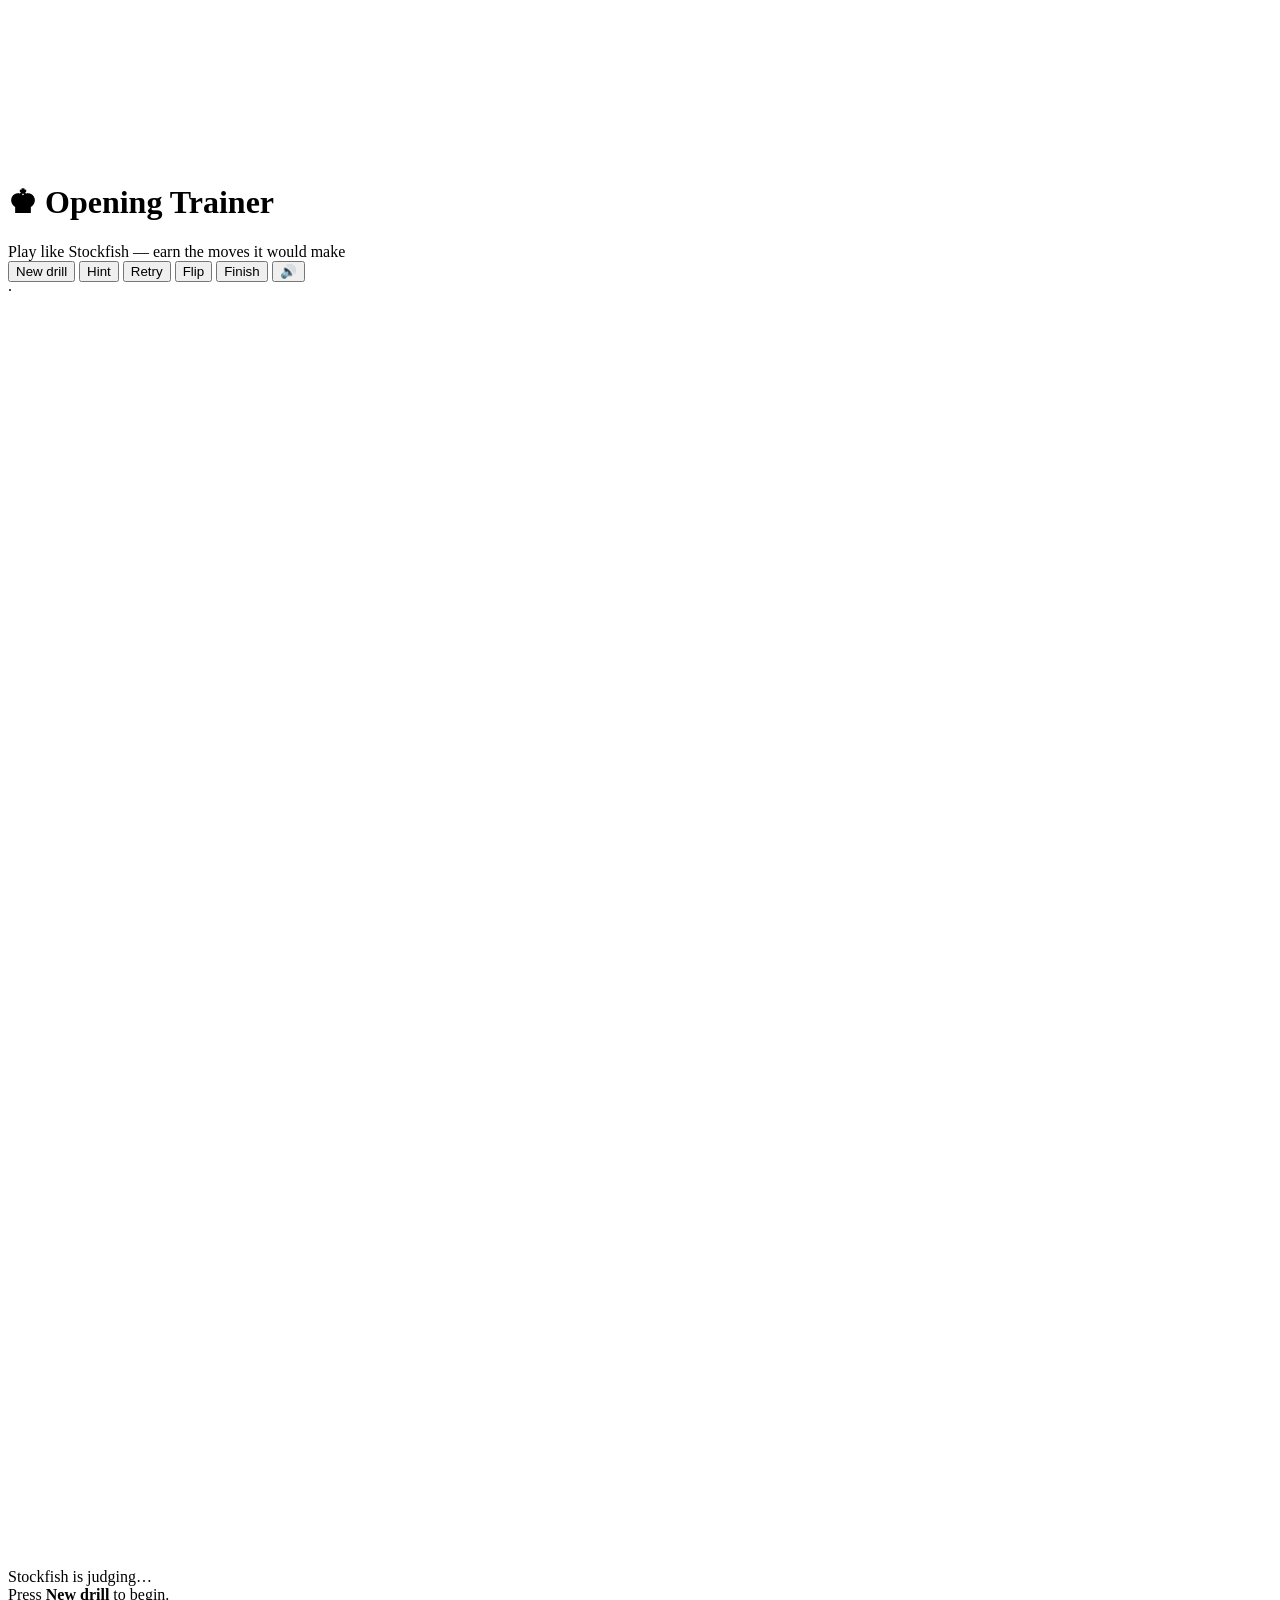
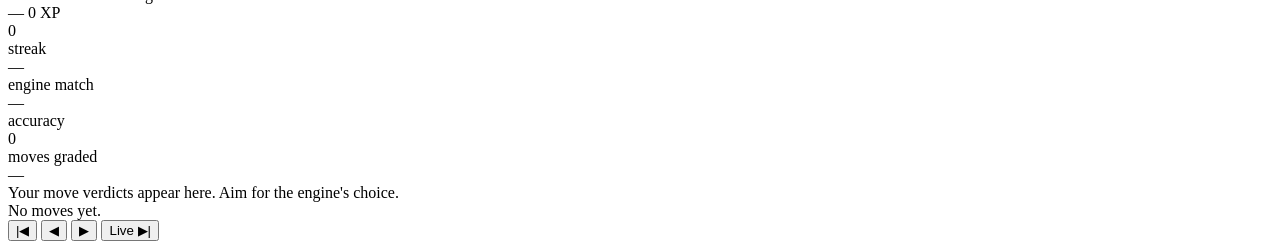
==== engine/src/bin/chess-trainer/index.html @ 15360490 "Complete the chess monorepo integration" ====
<!doctype html>
<html lang="en">
<head>
<meta charset="utf-8">
<meta name="viewport" content="width=device-width, initial-scale=1">
<title>Opening Trainer — play like Stockfish</title>
<link rel="stylesheet" href="/style.css">
<link rel="icon" href="data:image/svg+xml,<svg xmlns='http://www.w3.org/2000/svg' viewBox='0 0 100 100'><text y='82' font-size='84'>&#9818;</text></svg>">
</head>
<body>

<canvas id="confetti"></canvas>

<header>
  <h1>&#9818; Opening Trainer</h1>
  <div class="tagline">Play like Stockfish &mdash; earn the moves it would make</div>
  <div class="toolbar">
    <button id="btn-new" class="primary" title="Start a new drill">New drill</button>
    <button id="btn-hint" title="Ask the engine (costs the reward for this move)">Hint</button>
    <button id="btn-retry" title="Undo your last move and try again">Retry</button>
    <button id="btn-flip" title="Flip the board (f)">Flip</button>
    <button id="btn-finish" title="End the session and see your report">Finish</button>
    <button id="btn-sound" class="on" title="Toggle sound">&#128266;</button>
  </div>
</header>

<main>
  <div id="left">
    <div id="board-wrap">
      <div id="evalbar" title="Stockfish evaluation (White's share)">
        <span id="evalbar-num">&middot;</span>
        <div id="evalbar-white"></div>
      </div>
      <div id="board-stack">
        <div id="board"></div>
        <svg id="arrows" viewBox="0 0 8 8" preserveAspectRatio="none"></svg>
        <div id="banner"></div>
        <div id="judging"><div class="spinner"></div><span>Stockfish is judging&hellip;</span></div>
      </div>
    </div>
    <div id="status">Press <b>New drill</b> to begin.</div>
  </div>

  <aside id="panel">
    <section id="rank-card">
      <div class="rank-top">
        <span id="rank-name">&mdash;</span>
        <span id="rank-pts">0 XP</span>
      </div>
      <div id="rank-bar"><div id="rank-fill"></div></div>
      <div id="rank-next" class="muted"></div>
    </section>

    <section id="stat-card">
      <div class="stat"><div id="stat-streak" class="stat-val">0</div><div class="stat-lbl">streak <span id="streak-fire"></span></div></div>
      <div class="stat"><div id="stat-match" class="stat-val">&mdash;</div><div class="stat-lbl">engine match</div></div>
      <div class="stat"><div id="stat-acc" class="stat-val">&mdash;</div><div class="stat-lbl">accuracy</div></div>
      <div class="stat"><div id="stat-moves" class="stat-val">0</div><div class="stat-lbl">moves graded</div></div>
    </section>

    <section id="opening-card">
      <span id="rep-indicator" class="badge rep" hidden></span>
      <span id="opening-name">&mdash;</span>
      <span id="book-badge" class="badge" hidden>in book</span>
    </section>

    <section id="verdict-card">
      <div id="verdict-placeholder" class="muted">Your move verdicts appear here. Aim for the engine's choice.</div>
      <div id="verdict" hidden>
        <div id="verdict-head"><span id="verdict-grade"></span><span id="verdict-eval"></span></div>
        <div id="verdict-detail" class="muted"></div>
      </div>
    </section>

    <section>
      <div id="movelist"><span class="empty">No moves yet.</span></div>
      <div id="nav">
        <button id="nav-start" title="Start (Home)">|&#9664;</button>
        <button id="nav-back" title="Back (&#8592;)">&#9664;</button>
        <button id="nav-fwd" title="Forward (&#8594;)">&#9654;</button>
        <button id="nav-live" title="Back to the live position">Live &#9654;|</button>
      </div>
    </section>
  </aside>
</main>

<dialog id="dlg-new">
  <h3>New drill</h3>
  <div class="row">
    <label>You play
      <select id="opt-color">
        <option value="w">White</option>
        <option value="b">Black</option>
        <option value="r">Random</option>
      </select>
    </label>
    <label>Judge strength
      <select id="opt-strength">
        <option value="12">Casual &mdash; depth 12, fast</option>
        <option value="15" selected>Normal &mdash; depth 15</option>
        <option value="18">Strict &mdash; depth 18, demanding</option>
      </select>
    </label>
  </div>
  <div class="row">
    <label>Mode
      <select id="opt-mode">
        <option value="game">Full game &mdash; play it out</option>
        <option value="reps">Opening reps &mdash; short, auto-advancing</option>
      </select>
    </label>
  </div>
  <div class="row">
    <button id="new-start" class="primary">Start</button>
    <button id="new-close">Cancel</button>
  </div>
  <div class="hint">You start from move 1; Stockfish grades every move <em>you</em> play (at a fixed search depth, so the verdict is consistent). When you miss the engine's move it tells you <em>why</em> &mdash; never <em>what</em> to play instead. <b>Reps</b> mode runs short ~6-move openings back-to-back to grind theory.</div>
</dialog>

<dialog id="dlg-summary">
  <h3>Session report</h3>
  <div id="summary-body"></div>
  <div class="row">
    <button id="summary-again" class="primary">New drill</button>
    <button id="summary-close">Close</button>
  </div>
</dialog>

<script src="/app.js"></script>
</body>
</html>
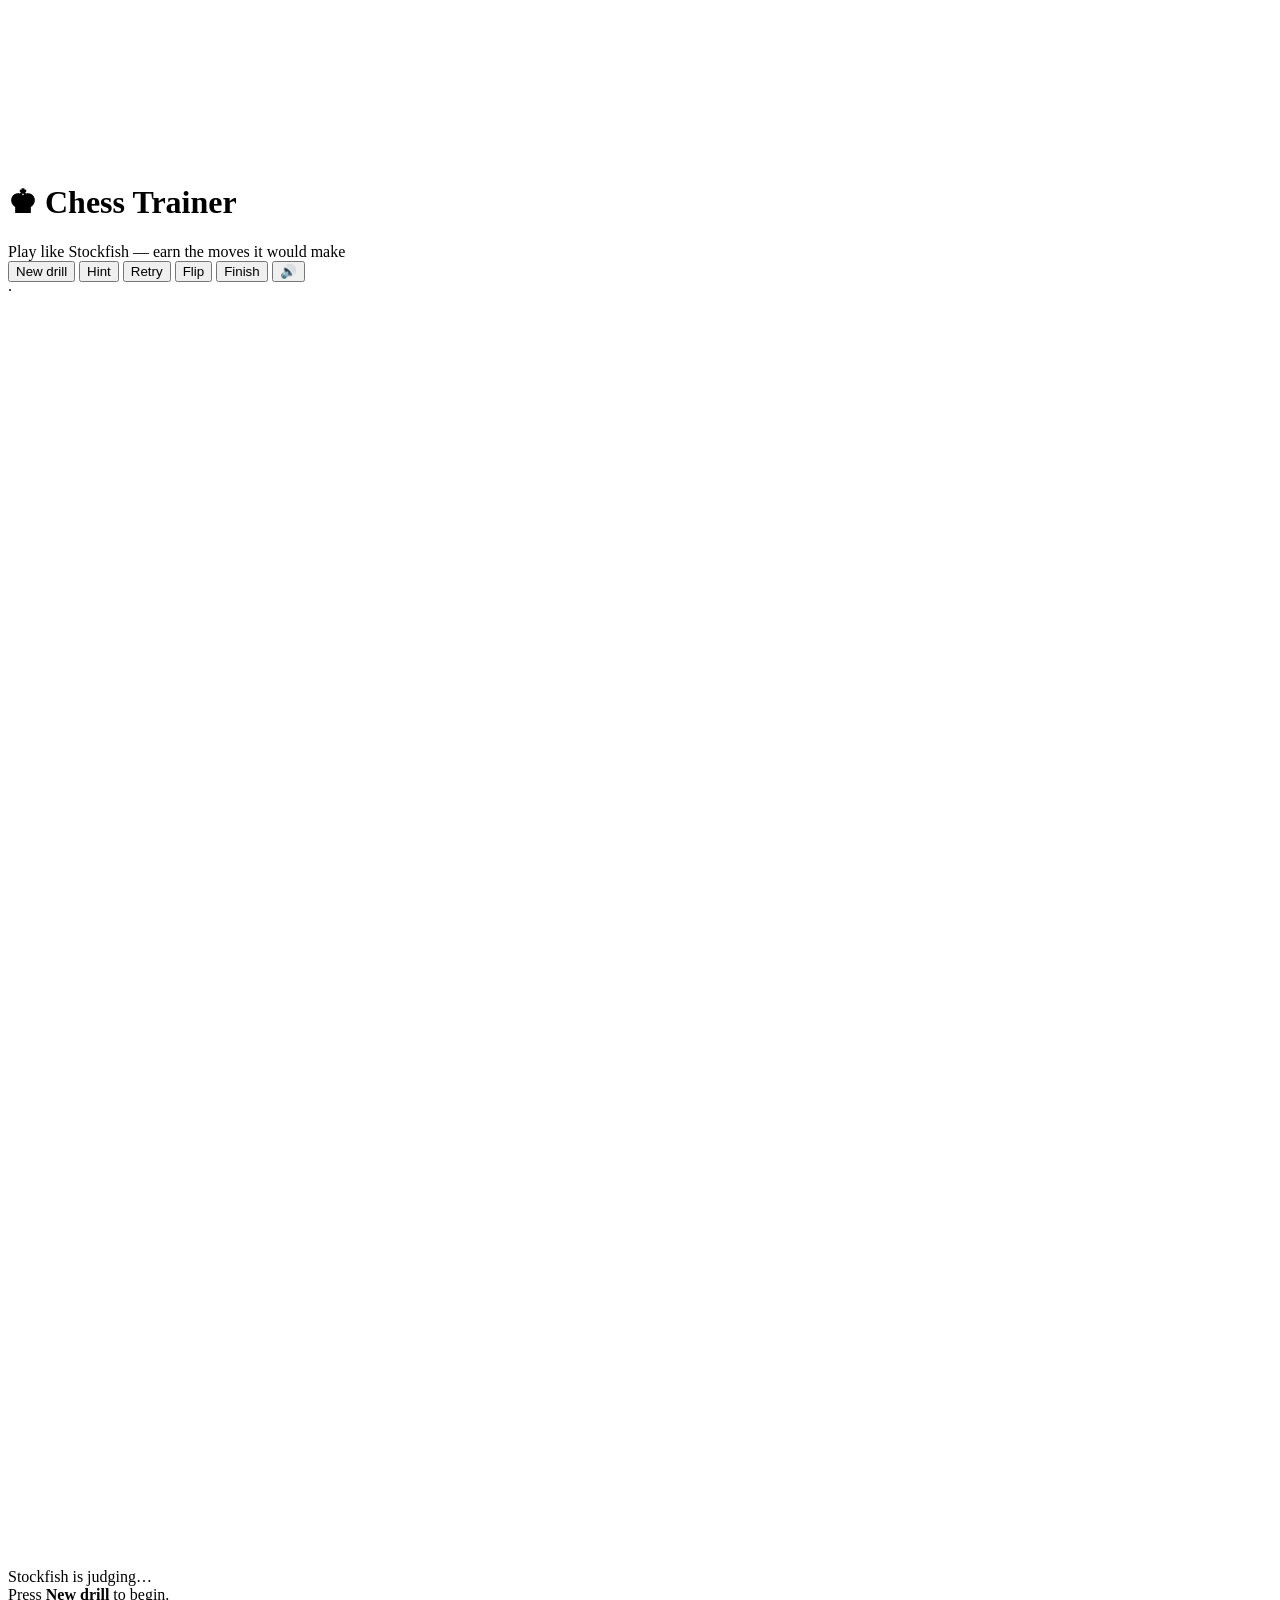
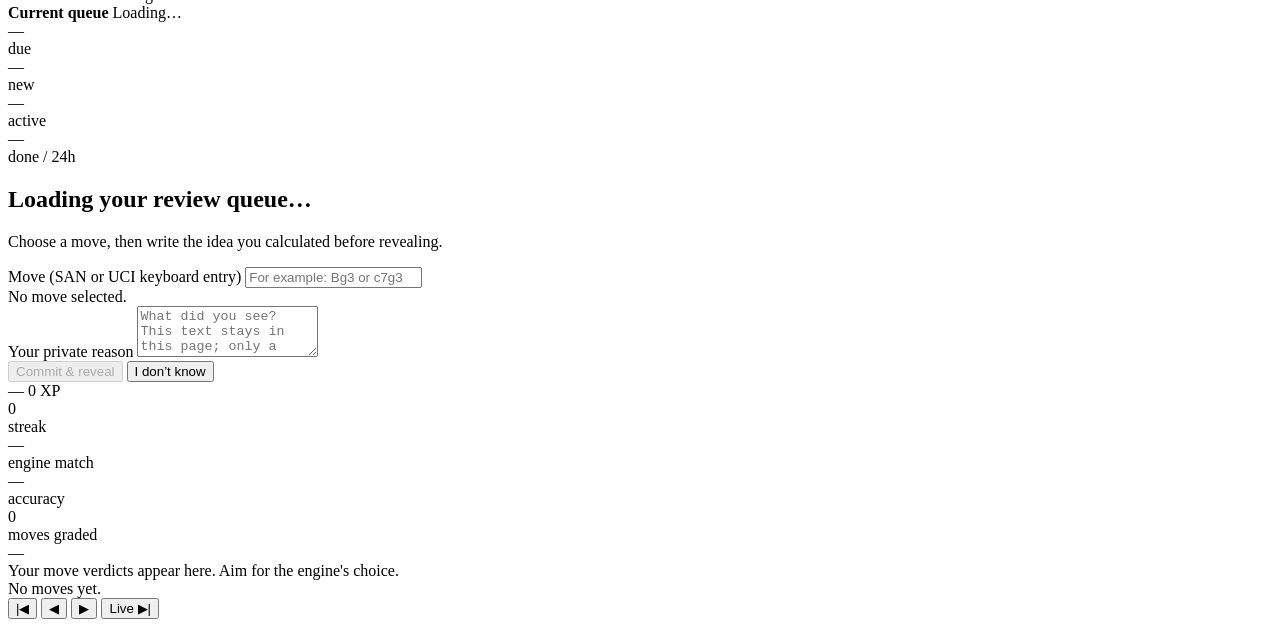
==== commit 4619fe57: "Add persistent private chess review trainer" ====
--- a/engine/src/bin/chess-trainer/index.html
+++ b/engine/src/bin/chess-trainer/index.html
@@ -3,7 +3,8 @@
 <head>
 <meta charset="utf-8">
 <meta name="viewport" content="width=device-width, initial-scale=1">
-<title>Opening Trainer — play like Stockfish</title>
+<title>Chess Trainer</title>
+<meta name="review-token" content="__CHESS_REVIEW_TOKEN__">
 <link rel="stylesheet" href="/style.css">
 <link rel="icon" href="data:image/svg+xml,<svg xmlns='http://www.w3.org/2000/svg' viewBox='0 0 100 100'><text y='82' font-size='84'>&#9818;</text></svg>">
 </head>
@@ -12,14 +13,16 @@
 <canvas id="confetti"></canvas>
 
 <header>
-  <h1>&#9818; Opening Trainer</h1>
-  <div class="tagline">Play like Stockfish &mdash; earn the moves it would make</div>
+  <h1>&#9818; Chess Trainer</h1>
+  <div id="tagline" class="tagline">Play like Stockfish &mdash; earn the moves it would make</div>
   <div class="toolbar">
+    <span id="privacy-badge" class="privacy-badge" hidden>Private &middot; local</span>
+    <button id="btn-review" title="Review due positions from your games" hidden>Review</button>
     <button id="btn-new" class="primary" title="Start a new drill">New drill</button>
-    <button id="btn-hint" title="Ask the engine (costs the reward for this move)">Hint</button>
-    <button id="btn-retry" title="Undo your last move and try again">Retry</button>
+    <button id="btn-hint" class="free-only" title="Ask the engine (costs the reward for this move)">Hint</button>
+    <button id="btn-retry" class="free-only" title="Undo your last move and try again">Retry</button>
     <button id="btn-flip" title="Flip the board (f)">Flip</button>
-    <button id="btn-finish" title="End the session and see your report">Finish</button>
+    <button id="btn-finish" class="free-only" title="End the session and see your report">Finish</button>
     <button id="btn-sound" class="on" title="Toggle sound">&#128266;</button>
   </div>
 </header>
@@ -35,14 +38,72 @@
         <div id="board"></div>
         <svg id="arrows" viewBox="0 0 8 8" preserveAspectRatio="none"></svg>
         <div id="banner"></div>
-        <div id="judging"><div class="spinner"></div><span>Stockfish is judging&hellip;</span></div>
+        <div id="judging" role="status" aria-live="polite"><div class="spinner"></div><span id="judging-label">Stockfish is judging&hellip;</span></div>
       </div>
     </div>
-    <div id="status">Press <b>New drill</b> to begin.</div>
+    <div id="status" aria-live="polite">Press <b>New drill</b> to begin.</div>
   </div>
 
   <aside id="panel">
-    <section id="rank-card">
+    <section id="review-progress" class="review-only" aria-label="Review queue">
+      <div class="review-progress-head">
+        <strong>Current queue</strong>
+        <span id="review-progress-label" class="muted">Loading&hellip;</span>
+      </div>
+      <div class="review-progress-bar"><div id="review-progress-fill"></div></div>
+      <div id="review-stats" class="review-stat-grid">
+        <div class="stat"><div id="review-due" class="stat-val">&mdash;</div><div class="stat-lbl">due</div></div>
+        <div class="stat"><div id="review-new" class="stat-val">&mdash;</div><div class="stat-lbl">new</div></div>
+        <div class="stat"><div id="review-active" class="stat-val">&mdash;</div><div class="stat-lbl">active</div></div>
+        <div class="stat"><div id="review-done" class="stat-val">&mdash;</div><div class="stat-lbl">done / 24h</div></div>
+      </div>
+    </section>
+
+    <section id="review-prompt-card" class="review-only">
+      <div id="review-tags" class="review-tags"></div>
+      <h2 id="review-prompt" tabindex="-1">Loading your review queue&hellip;</h2>
+      <p id="review-instruction" class="muted">Choose a move, then write the idea you calculated before revealing.</p>
+      <label class="review-field-label" for="review-move-entry">Move <span class="muted">(SAN or UCI keyboard entry)</span></label>
+      <input id="review-move-entry" type="text" autocomplete="off" autocapitalize="none" spellcheck="false" placeholder="For example: Bg3 or c7g3">
+      <div id="review-staged" class="review-staged muted">No move selected.</div>
+      <label class="review-field-label" for="review-reason">Your private reason</label>
+      <textarea id="review-reason" rows="3" placeholder="What did you see? This text stays in this page; only a yes/no presence check is sent."></textarea>
+      <div class="review-actions">
+        <button id="review-reveal" class="primary" aria-keyshortcuts="Control+Enter Meta+Enter" disabled>Commit &amp; reveal</button>
+        <button id="review-give-up">I don&rsquo;t know</button>
+      </div>
+    </section>
+
+    <section id="review-answer-card" class="review-only" hidden aria-live="polite">
+      <div id="review-result" class="review-result" tabindex="-1"></div>
+      <dl class="review-answer-list">
+        <div><dt>Your choice</dt><dd id="review-choice">&mdash;</dd></div>
+        <div><dt>Bounded reference</dt><dd id="review-reference">&mdash;</dd></div>
+      </dl>
+      <div id="review-explanation" class="review-explanation"></div>
+      <details id="review-lines">
+        <summary>Show engine lines and original-game evidence</summary>
+        <div class="review-line"><strong>Reference line</strong><span id="review-reference-line"></span></div>
+        <div class="review-line"><strong>Original-game line</strong><span id="review-original-line"></span></div>
+        <p id="review-original-note" class="muted"></p>
+      </details>
+      <div id="review-criterion" class="review-criterion"></div>
+      <div id="review-evidence" class="review-evidence muted"></div>
+      <div class="review-grade-prompt">Did your choice satisfy the tactical success criterion?</div>
+      <div id="review-grades" class="review-grade-grid">
+        <button data-review-grade="miss" class="grade-miss" aria-keyshortcuts="1"><strong>Missed</strong><span>1 &middot; didn&rsquo;t see the idea</span></button>
+        <button data-review-grade="partial" class="grade-partial" aria-keyshortcuts="2"><strong>Partial</strong><span>2 &middot; saw only part of it</span></button>
+        <button data-review-grade="pass" class="grade-pass" aria-keyshortcuts="3"><strong>Handled it</strong><span>3 &middot; met the criterion</span></button>
+      </div>
+    </section>
+
+    <section id="review-empty" class="review-only review-empty" hidden>
+      <strong id="review-empty-title">Queue clear</strong>
+      <p id="review-empty-detail" class="muted">No cards are due right now.</p>
+      <button id="review-refresh">Check again</button>
+    </section>
+
+    <section id="rank-card" class="free-only">
       <div class="rank-top">
         <span id="rank-name">&mdash;</span>
         <span id="rank-pts">0 XP</span>
@@ -51,20 +112,20 @@
       <div id="rank-next" class="muted"></div>
     </section>
 
-    <section id="stat-card">
+    <section id="stat-card" class="free-only">
       <div class="stat"><div id="stat-streak" class="stat-val">0</div><div class="stat-lbl">streak <span id="streak-fire"></span></div></div>
       <div class="stat"><div id="stat-match" class="stat-val">&mdash;</div><div class="stat-lbl">engine match</div></div>
       <div class="stat"><div id="stat-acc" class="stat-val">&mdash;</div><div class="stat-lbl">accuracy</div></div>
       <div class="stat"><div id="stat-moves" class="stat-val">0</div><div class="stat-lbl">moves graded</div></div>
     </section>
 
-    <section id="opening-card">
+    <section id="opening-card" class="free-only">
       <span id="rep-indicator" class="badge rep" hidden></span>
       <span id="opening-name">&mdash;</span>
       <span id="book-badge" class="badge" hidden>in book</span>
     </section>
 
-    <section id="verdict-card">
+    <section id="verdict-card" class="free-only">
       <div id="verdict-placeholder" class="muted">Your move verdicts appear here. Aim for the engine's choice.</div>
       <div id="verdict" hidden>
         <div id="verdict-head"><span id="verdict-grade"></span><span id="verdict-eval"></span></div>
@@ -72,7 +133,7 @@
       </div>
     </section>
 
-    <section>
+    <section class="free-only">
       <div id="movelist"><span class="empty">No moves yet.</span></div>
       <div id="nav">
         <button id="nav-start" title="Start (Home)">|&#9664;</button>
